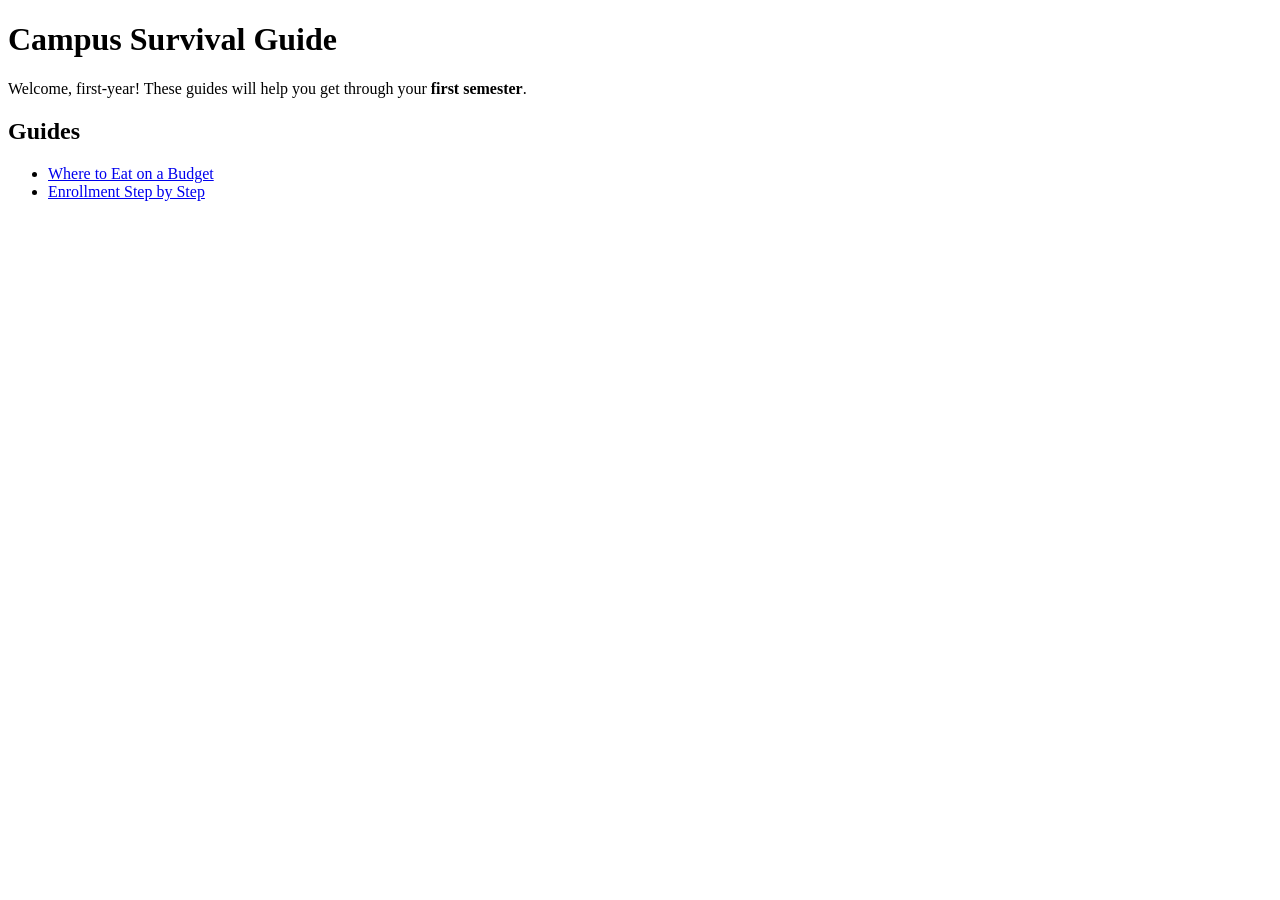
==== index.html @ ad99be5a "Initial commit" ====
<!DOCTYPE html>
<html lang="en">

<head>
    <meta charset="UTF-8">
    <meta name="viewport" content="width=device-width, initial-scale=1.0">
    <title>Campus Survival Guide</title>
</head>

<body>
    <h1>Campus Survival Guide</h1>
    <p>Welcome, first-year! These guides will help you
        get through your <strong>first semester</strong>.</p>
    <h2>Guides</h2>
    <ul>
        <li><a href="guides/food.html">Where to Eat on a Budget</a></li>
        <li><a href="guides/enrollment.html">Enrollment Step by Step</a></li>
    </ul>
</body>

</html>
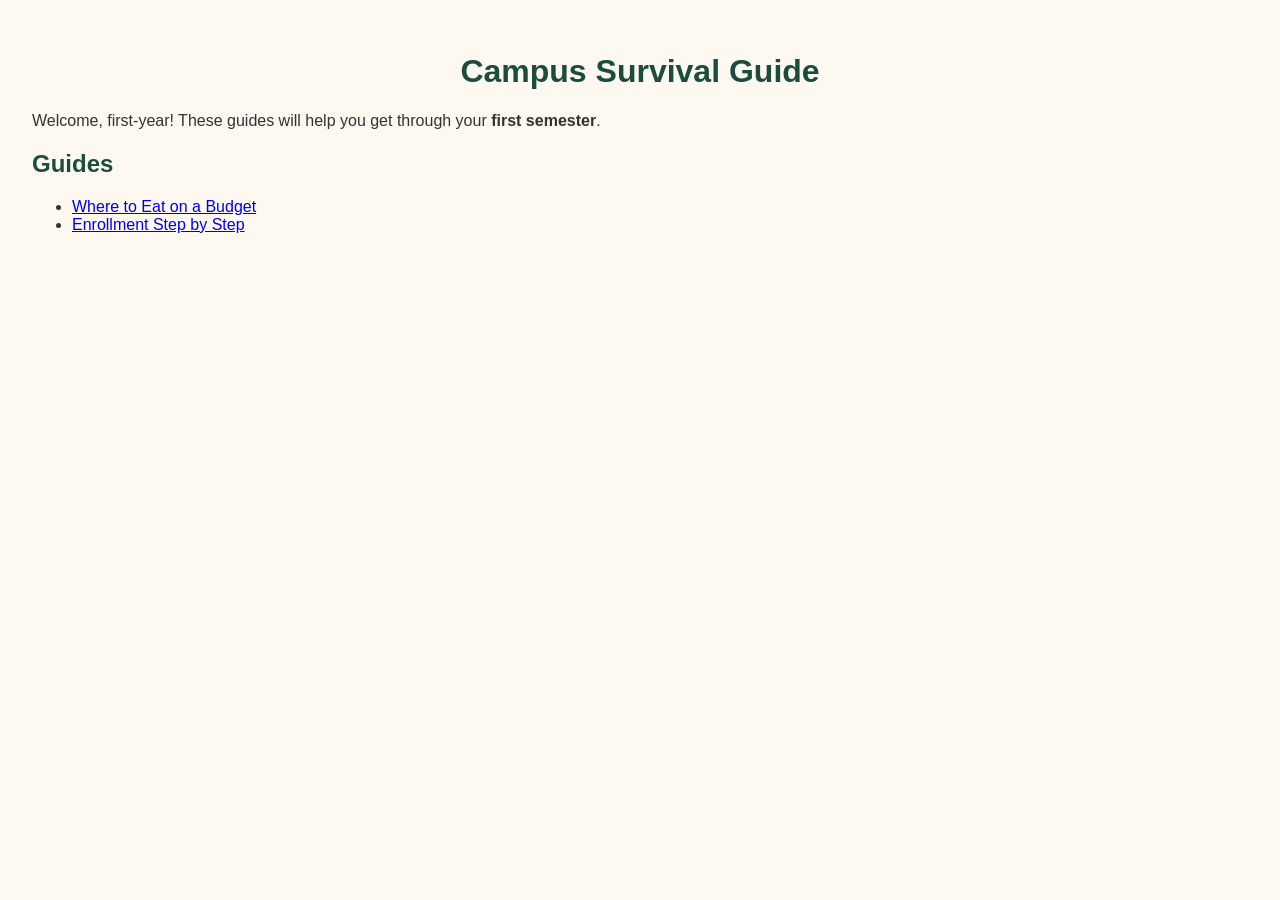
==== commit ab9ed6ee: "Push all files" ====
--- a/index.html
+++ b/index.html
@@ -5,7 +5,14 @@
     <meta charset="UTF-8">
     <meta name="viewport" content="width=device-width, initial-scale=1.0">
     <title>Campus Survival Guide</title>
+
+    
+
+        <title>Campus Survival Guide</title>
+        <link rel="stylesheet" href="styles.css">
+    
 </head>
+
 
 <body>
     <h1>Campus Survival Guide</h1>
--- a/styles.css
+++ b/styles.css
@@ -0,0 +1,45 @@
+body {
+    font-family: 'Times New Roman', Times, serif;
+    color: #333333;
+    background-color: #d8c098;
+}
+
+h1,
+h1 {
+    color: #1B4D3E;
+}
+
+h1 {
+    text-align: center;
+}
+
+body {
+    font-family: Arial, sans-serif;
+    color: #333333;
+    background-color: #FDF8F0;
+    padding: 24px;
+}
+
+h1,
+h2 {
+    color: #1B4D3E;
+}
+
+h1 {
+    text-align: center;
+}
+
+.intro {
+    font-size: 20px;
+}
+
+.tip {
+    background-color: #FFF4CC;
+    padding: 16px;
+    border: 2px solid #E0A800;
+    margin: 24px 0;
+}
+
+img {
+    border: 4px solid #1B4D3E;
+}
